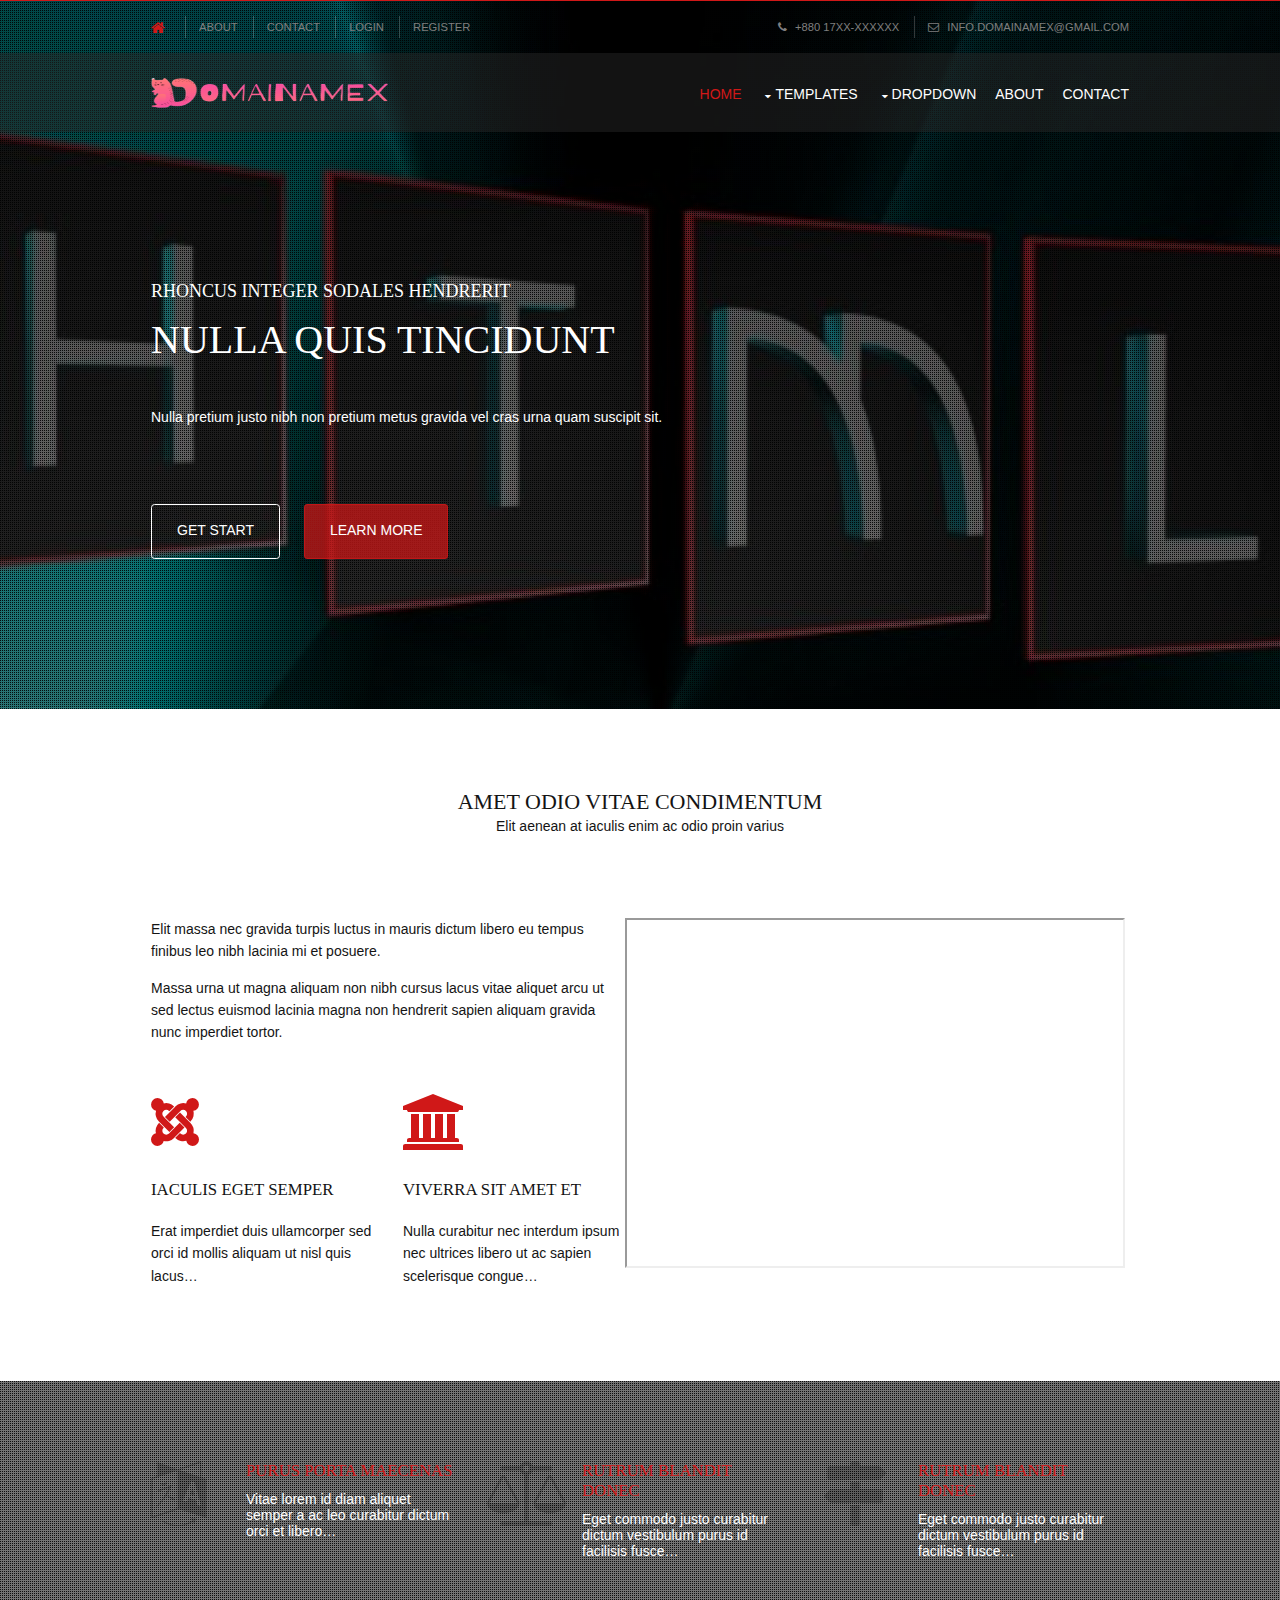
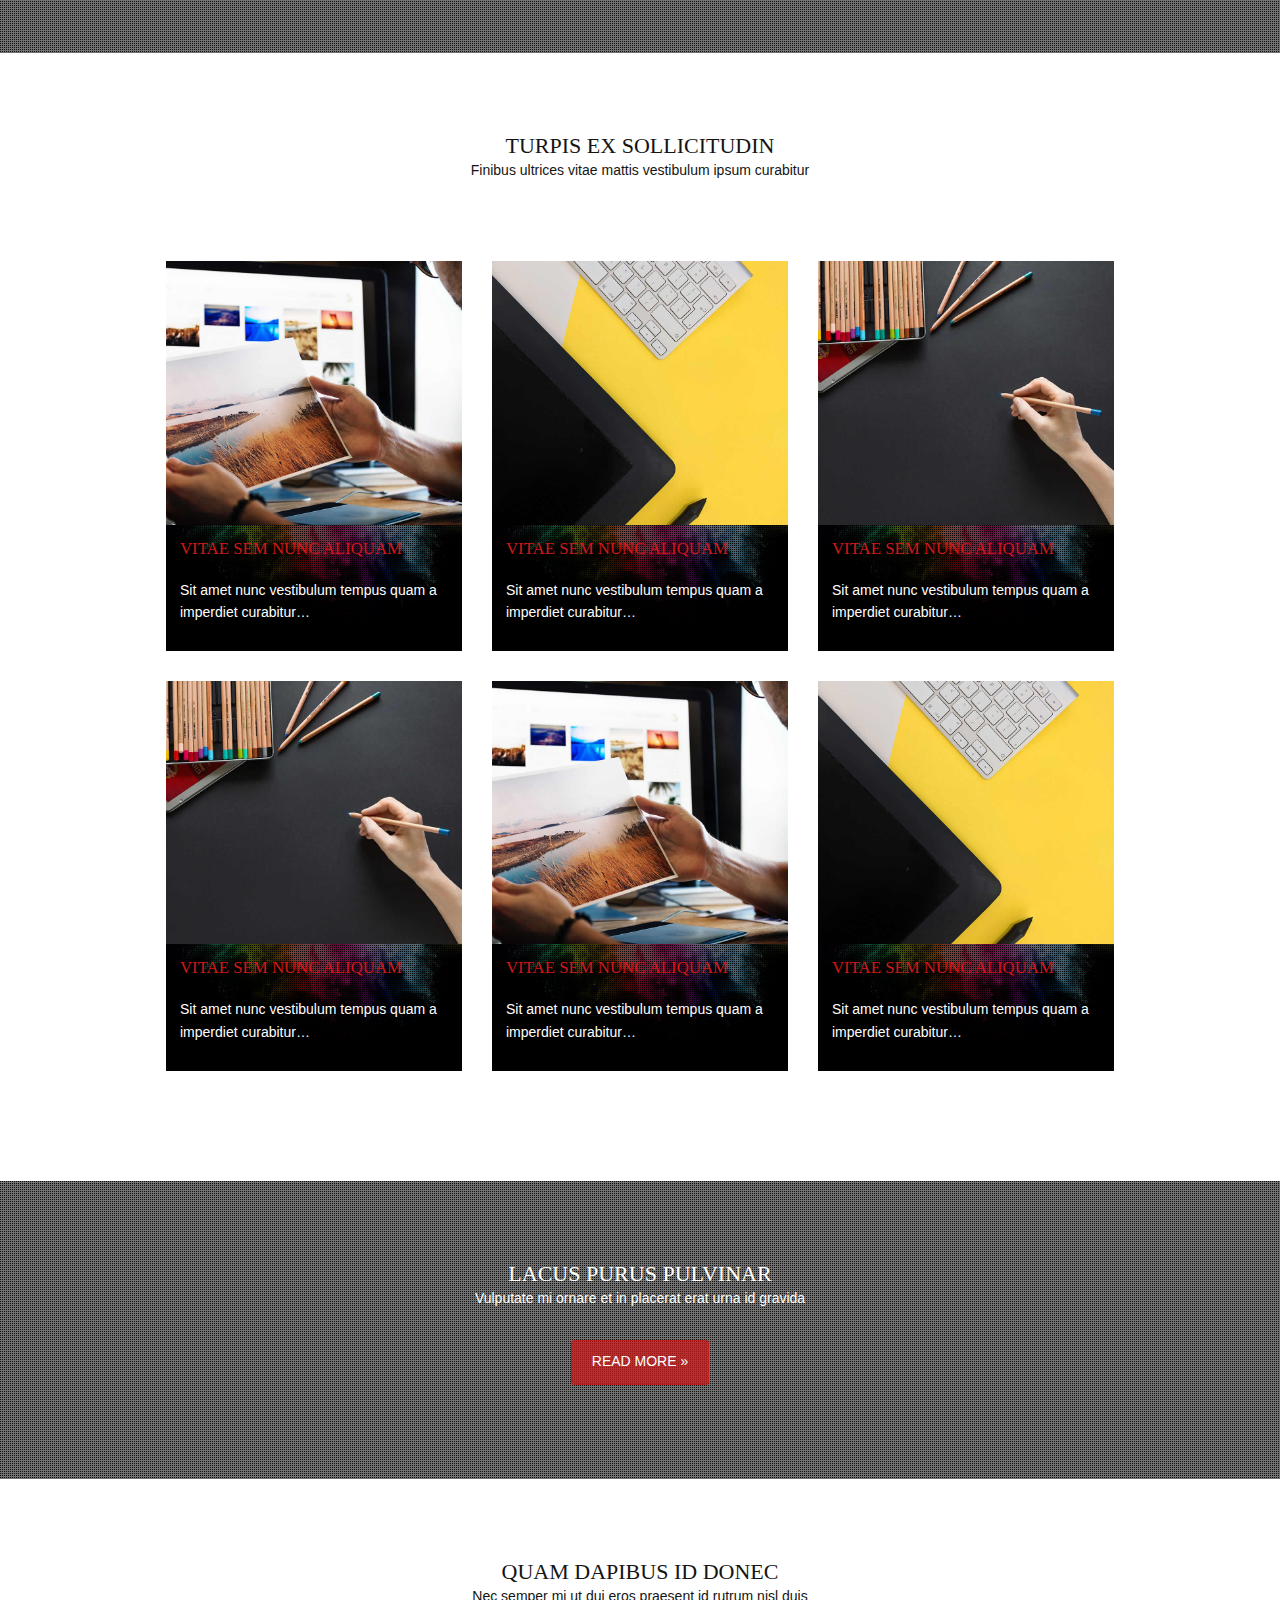
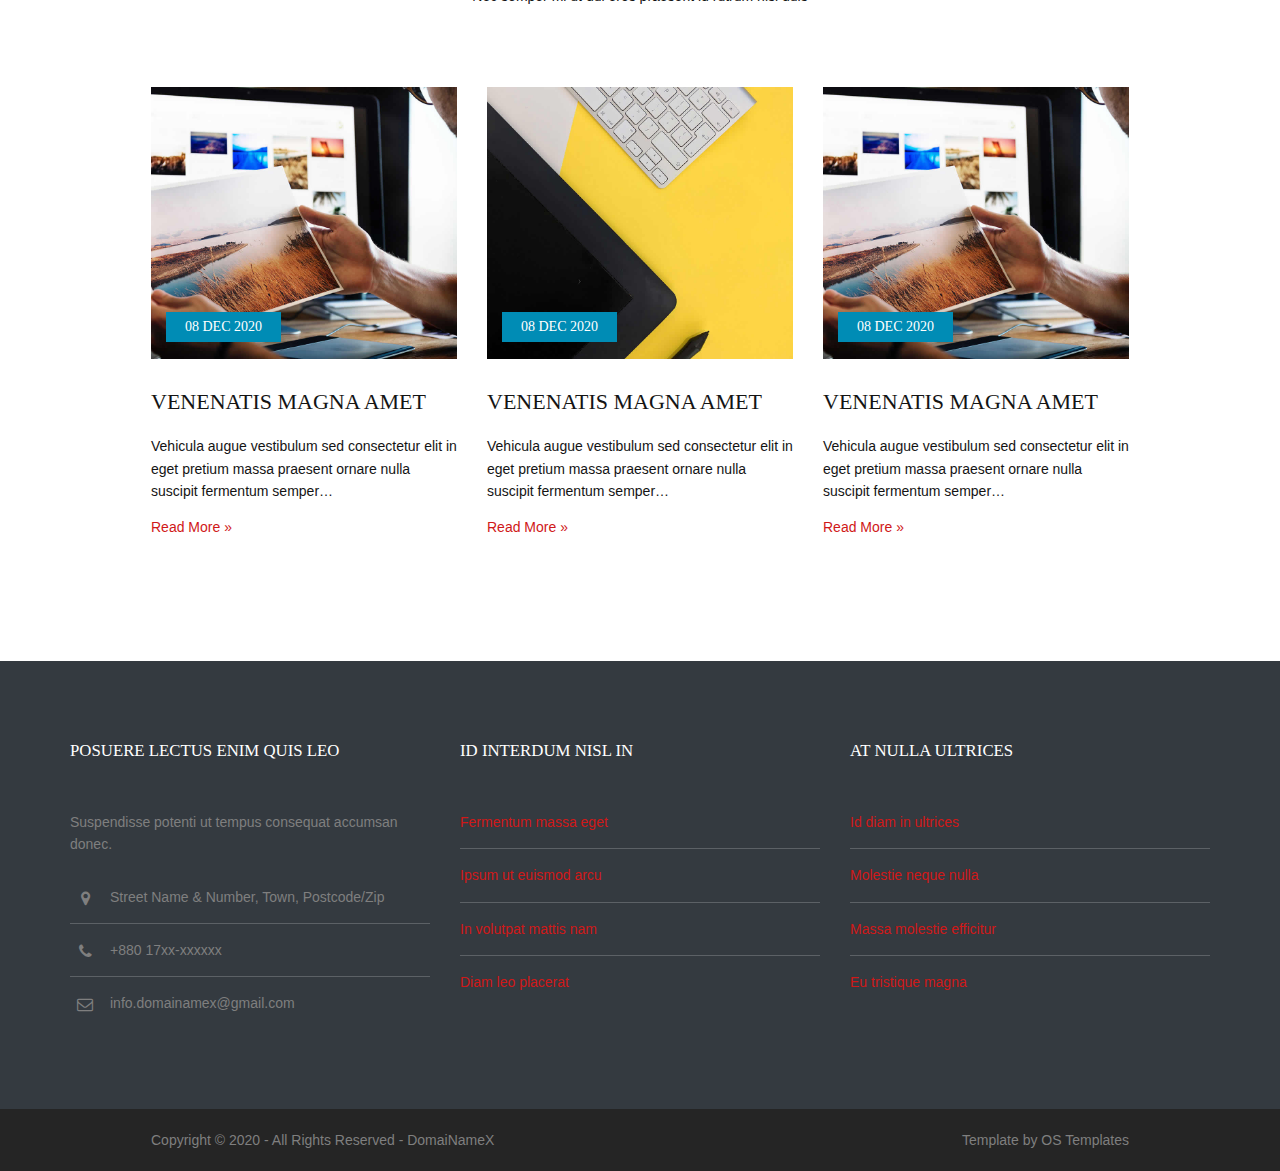
==== domainamex-html/index.html @ b6e303ae "Added the Domainamex theme file" ====
<!DOCTYPE html>
<!--
Template Name: DomaiNameX
Author: DomaiNameX
Author URI: https://www.DomaiNameX.com/
Licence: Free to use under my free template licence terms
Licence URI: 
-->
<html lang="">
<!-- To declare your language - read more here: https://www.w3.org/International/questions/qa-html-language-declarations -->
<head>
<title>DomaiNameX - One page portfolio templete</title>
<meta charset="utf-8">
<meta name="viewport" content="width=device-width, initial-scale=1.0, maximum-scale=1.0, user-scalable=no">
<!-- favicon -->
<link rel="shortcut icon" href="images/demo/favicon.ico" type="image/x-icon">

<link href="layout/styles/bootstrap.min.css" rel="stylesheet" type="text/css" media="all">
<link href="layout/styles/layout.css" rel="stylesheet" type="text/css" media="all">
</head>
<body id="top">
<!-- ################################################################################################ -->
<!-- ################################################################################################ -->
<!-- ################################################################################################ -->
<!-- Top Background Image Wrapper -->
<div class="header-box-img bgded overlay" style="background-image:url('images/demo/backgrounds/header-img.png');"> 
  <!-- ################################################################################################ -->
  <div class="wrapper row0">
    <div id="topbar" class="hoc clear"> 
      <!-- ################################################################################################ -->
      <div class="fl_left">
        <ul class="nospace">
          <li><a href="index.html"><i class="fa fa-lg fa-home"></i></a></li>
          <li><a href="about.html">About</a></li>
          <li><a href="contact.html">Contact</a></li>
          <li><a href="404.html" target="_blank">Login</a></li>
          <li><a href="404.html" target="_blank">Register</a></li>
        </ul>
      </div>
      <div class="fl_right">
        <ul class="nospace">
          <li><i class="fa fa-phone"></i> +880 17xx-xxxxxx</li>
          <li><i class="fa fa-envelope-o"></i> info.domainamex@gmail.com</li>
        </ul>
      </div>
      <!-- ################################################################################################ -->
    </div>
  </div>
  <!-- ################################################################################################ -->
  <!-- ################################################################################################ -->
  <!-- ################################################################################################ -->
  <div class="wrapper row1">
    <header id="header" class="hoc clear"> 
      <!-- ################################################################################################ -->
      <div id="logo" class="fl_left">
        <!--<h1><a href="index.html">DOMAINAMEX</a></h1>-->
        <a href="index.html"><img src="images/demo/logo.png" class="logo_pic" alt="logo-pic"></a>
      </div>
      <!-- ################################################################################################ -->
      <nav id="mainav" class="fl_right">
        <ul class="clear">
          <li class="active"><a href="index.html">Home</a></li>
          <li><a class="drop" href="#">Templates</a>
            <ul>
              <li><a href="education.html">Education</a></li>
              <li><a href="travel.html">Travel</a></li>
              <li><a href="portfolio.html">Portfolio</a></li>
              <li><a href="gallery.html">Gallery</a></li>
              <li><a href="woo-commerce.html">Woo-commerce</a></li>
              <li><a href="media.html">Media</a></li>
            </ul>
          </li>
          <li><a class="drop" href="#">Dropdown</a>
            <ul>
              <li><a href="blog.html">Blog page</a></li>
              <li><a href="single.html">Blog Single</a></li>
              <li><a href="about.html">About page</a></li>
              <li><a href="contact.html">Contact page</a></li>
              <li><a href="404.html">404 page</a></li>
            </ul>
          </li>
          <li><a href="#">About</a></li>
          <li><a href="#">Contact</a></li>
        </ul>
      </nav>
      <!-- ################################################################################################ -->
    </header>
  </div>
  <!-- ################################################################################################ -->
  <!-- ################################################################################################ -->
  <!-- ################################################################################################ -->
  <div class="wrapper">
    <div id="pageintro" class="hoc clear"> 
      <!-- ################################################################################################ -->
      <article>
        <div>
          <p class="heading">Rhoncus integer sodales hendrerit</p>
          <h2 class="heading">Nulla quis tincidunt</h2>
          <p>Nulla pretium justo nibh non pretium metus gravida vel cras urna quam suscipit sit.</p>
        </div>
        <footer>
          <ul class="nospace inline pushright">
            <li><a class="btn inverse" href="woo-commerce.html">Get Start</a></li>
            <li><a class="btn" href="about.html">Learn More</a></li>
          </ul>
        </footer>
      </article>
      <!-- ################################################################################################ -->
    </div>
  </div>
  <!-- ################################################################################################ -->
</div>
<!-- End Top Background Image Wrapper -->
<!-- ################################################################################################ -->
<!-- ################################################################################################ -->
<!-- ################################################################################################ -->
<div class="wrapper row3">
  <main class="hoc container clear"> 
    <!-- main body -->
    <!-- ################################################################################################ -->
    <div class="sectiontitle">
      <h6 class="heading">Amet odio vitae condimentum</h6>
      <p>Elit aenean at iaculis enim ac odio proin varius</p>
    </div>
    <div class="group">
      <div class="one_half first">
        <p>Elit massa nec gravida turpis luctus in mauris dictum libero eu tempus finibus leo nibh lacinia mi et posuere.</p>
        <p class="btmspace-50">Massa urna ut magna aliquam non nibh cursus lacus vitae aliquet arcu ut sed lectus euismod lacinia magna non hendrerit sapien aliquam gravida nunc imperdiet tortor.</p>
        
		
		<div class="nospace">
			<div class="row">
			
			  <div class="col-md-6">
				<article>
				  <a href="#"><i class="btmspace-30 fa fa-4x fa-joomla"></i></a>
				  <h6 class="heading font-x1">Iaculis eget semper</h6>
				  <p>Erat imperdiet duis ullamcorper sed orci id mollis aliquam ut nisl quis lacus&hellip;</p>
				</article>
			  </div>
			  
			  <div class="col-md-6">
				<article>
				  <a href="#"><i class="btmspace-30 fa fa-4x fa-institution"></i></a>
				  <h6 class="heading font-x1">Viverra sit amet et</h6>
				  <p>Nulla curabitur nec interdum ipsum nec ultrices libero ut ac sapien scelerisque congue&hellip;</p>
				</article>
			  </div>
			  
			</div>
		</div>
		
      </div>
	  <iframe style=" width:500px; height:350px;" src="file:///H:/PROJECT-TEMPLATE/DOMAINAMEX/domainamex-html/index.html" title="W3Schools Free Online Web Tutorials"></iframe>
      <!-- <div class="one_half"><img class="inspace-10 borderedbox" src="images/demo/480x400.png" alt=""></div> -->
    </div>
    <!-- ################################################################################################ -->
    <!-- / main body -->
    <div class="clear"></div>
  </main>
</div>
<!-- ################################################################################################ -->
<!-- ################################################################################################ -->
<!-- ################################################################################################ -->

<div class="two-box-img wrapper pb-3  bgded overlay" style="background-image:url('images/demo/backgrounds/home1-img.jpg');">
  <div class="hoc container clear"> 
    <!-- ################################################################################################ -->
    <div class="row cta">
      <div class="col-md-4">
        <article>
          <i class="fa fa-language"></i>
          <h6 class="heading font-x1"><a href="#">Purus porta maecenas</a></h6>
          <p>Vitae lorem id diam aliquet semper a ac leo curabitur dictum orci et libero&hellip;</p>
        </article>
      </div>

      <div class="col-md-4">
        <article>
          <i class="fa fa-balance-scale"></i>
          <h6 class="heading font-x1"><a href="#">Rutrum blandit donec</a></h6>
          <p>Eget commodo justo curabitur dictum vestibulum purus id facilisis fusce&hellip;</p>
        </article>
      </div>

      <div class="col-md-4">
        <article>
          <i class="fa fa-map-signs"></i>
          <h6 class="heading font-x1"><a href="#">Rutrum blandit donec</a></h6>
          <p>Eget commodo justo curabitur dictum vestibulum purus id facilisis fusce&hellip;</p>
        </article>
      </div>
    </div>
    <!-- ################################################################################################ -->
  </div>
</div>
<!-- ################################################################################################ -->
<!-- ################################################################################################ -->
<!-- ################################################################################################ -->
<div class="wrapper row3">
  <div class="hoc container clear"> 
    <!-- ################################################################################################ -->
    <div class="sectiontitle">
      <h6 class="heading">Turpis ex sollicitudin</h6>
      <p>Finibus ultrices vitae mattis vestibulum ipsum curabitur</p>
    </div>
    
    <div class="nospace row">
      <div class="col-md-4 btmspace-30">
        <article class="bgded overlay" style="background-image:url('images/demo/backgrounds/home1-img.jpg');">
          <a href="education.html"><img src="images/demo/gallery_img-01.jpg" class="img-fluid" alt=""></a>
          <div class="p-3">
            <h6 class="heading font-x1"><a href="education.html">Vitae sem nunc aliquam</a></h6>
            <p>Sit amet nunc vestibulum tempus quam a imperdiet curabitur&hellip;</p>
          </div>
        </article>
      </div>

      <div class="col-md-4 btmspace-30">
        <article class="bgded overlay" style="background-image:url('images/demo/backgrounds/home1-img.jpg');">
          <a href="travel.html"><img src="images/demo/gallery_img-02.jpg" class="img-fluid" alt=""></a>
          <div class="p-3">
            <h6 class="heading font-x1"><a href="travel.html">Vitae sem nunc aliquam</a></h6>
            <p>Sit amet nunc vestibulum tempus quam a imperdiet curabitur&hellip;</p>
          </div>
        </article>
      </div>

      <div class="col-md-4 btmspace-30">
        <article class="bgded overlay" style="background-image:url('images/demo/backgrounds/home1-img.jpg');">
          <a href="portfolio.html"><img src="images/demo/gallery_img-03.jpg" class="img-fluid" alt=""></a>
          <div class="p-3">
            <h6 class="heading font-x1"><a href="portfolio.html">Vitae sem nunc aliquam</a></h6>
            <p>Sit amet nunc vestibulum tempus quam a imperdiet curabitur&hellip;</p>
          </div>
        </article>
      </div>

      <div class="col-md-4 btmspace-30">
        <article class="bgded overlay" style="background-image:url('images/demo/backgrounds/home1-img.jpg');">
          <a href="gallery.html"><img src="images/demo/gallery_img-03.jpg" class="img-fluid" alt=""></a>
          <div class="p-3">
            <h6 class="heading font-x1"><a href="gallery.html">Vitae sem nunc aliquam</a></h6>
            <p>Sit amet nunc vestibulum tempus quam a imperdiet curabitur&hellip;</p>
          </div>
        </article>
      </div>

      <div class="col-md-4 btmspace-30">
        <article class="bgded overlay" style="background-image:url('images/demo/backgrounds/home1-img.jpg');">
          <a href="woo-commerce.html"><img src="images/demo/gallery_img-01.jpg" class="img-fluid" alt=""></a>
          <div class="p-3">
            <h6 class="heading font-x1"><a href="woo-commerce.html">Vitae sem nunc aliquam</a></h6>
            <p>Sit amet nunc vestibulum tempus quam a imperdiet curabitur&hellip;</p>
          </div>
        </article>
      </div>

      <div class="col-md-4 btmspace-30">
        <article class="bgded overlay" style="background-image:url('images/demo/backgrounds/home1-img.jpg');">
          <a href="media.html"><img src="images/demo/gallery_img-02.jpg" class="img-fluid" alt=""></a>
          <div class="p-3">
            <h6 class="heading font-x1"><a href="media.html">Vitae sem nunc aliquam</a></h6>
            <p>Sit amet nunc vestibulum tempus quam a imperdiet curabitur&hellip;</p>
          </div>
        </article>
      </div>
    </div>
    <!-- ################################################################################################ -->
  </div>
</div>
<!-- ################################################################################################ -->
<!-- ################################################################################################ -->
<!-- ################################################################################################ -->
<div class="three-box-img wrapper bgded overlay" style="background-image:url('images/demo/backgrounds/home2-img.jpg');">
  <article class="hoc container clear center"> 
    <!-- ################################################################################################ -->
    <div class="sectiontitle" style="margin-bottom:30px;">
      <h6 class="heading">Lacus purus pulvinar</h6>
      <p>Vulputate mi ornare et in placerat erat urna id gravida</p>
    </div>
    <p><a class="btn medium" href="#">Read More &raquo;</a></p>
    <!-- ################################################################################################ -->
  </article>
</div>
<!-- ################################################################################################ -->
<!-- ################################################################################################ -->
<!-- ################################################################################################ -->
<div class="wrapper row3">
  <section class="hoc container clear"> 
    <!-- ################################################################################################ -->
    <div class="sectiontitle">
      <h6 class="heading">Quam dapibus id donec</h6>
      <p>Nec semper mi ut dui eros praesent id rutrum nisl duis</p>
    </div>
    <div class="row">
      <article class="col-md-4">
        <div class="blog_pic image_fulwidth">
          <a href="single.html"><img class="btmspace-30" src="images/demo/gallery_img-01.jpg" alt=""></a>
          <h4 class="date_position mb-5">08 dec 2020</h4>
        </div>
        <div class="blog_extra_single_content">
          <h3 class="heading">Venenatis magna amet</h3>
          <p>Vehicula augue vestibulum sed consectetur elit in eget pretium massa praesent ornare nulla suscipit fermentum semper&hellip;</p>
          <footer class="nospace pb-5"><a href="single.html">Read More &raquo;</a></footer>
        </div>
      </article>
      <article class="col-md-4">
        <div class="blog_pic image_fulwidth">
          <a href="single.html"><img class="btmspace-30" src="images/demo/gallery_img-02.jpg" alt=""></a>
          <h4 class="date_position mb-5">08 dec 2020</h4>
        </div>
        <div class="blog_extra_single_content">
          <h3 class="heading">Venenatis magna amet</h3>
          <p>Vehicula augue vestibulum sed consectetur elit in eget pretium massa praesent ornare nulla suscipit fermentum semper&hellip;</p>
          <footer class="nospace pb-5"><a href="single.html">Read More &raquo;</a></footer>
        </div>
      </article>
      <article class="col-md-4">
        <div class="blog_pic image_fulwidth">
          <a href="single.html"><img class="btmspace-30" src="images/demo/gallery_img-01.jpg" alt=""></a>
          <h4 class="date_position mb-5">08 dec 2020</h4>
        </div>
        <div class="blog_extra_single_content">
          <h3 class="heading">Venenatis magna amet</h3>
          <p>Vehicula augue vestibulum sed consectetur elit in eget pretium massa praesent ornare nulla suscipit fermentum semper&hellip;</p>
          <footer class="nospace pb-5"><a href="single.html">Read More &raquo;</a></footer>
        </div>
      </article>
    </div>
    <!-- ################################################################################################ -->
  </section>
</div>
<!-- ################################################################################################ -->
<!-- ################################################################################################ -->
<!-- ################################################################################################ -->
<div class="wrapper bg-dark">
  <footer id="footer" class="container clear"> 
    <!-- ################################################################################################ -->
    <div class="row">
    <div class="col-md-4 pb-3">
      <h6 class="heading">Posuere lectus enim quis leo</h6>
      <p class="btmspace-30">Suspendisse potenti ut tempus consequat accumsan donec.</p>
      <ul class="nospace linklist contact">
        <li><i class="fa fa-map-marker"></i>
          <address>
          Street Name &amp; Number, Town, Postcode/Zip
          </address>
        </li>
        <li><i class="fa fa-phone"></i> +880 17xx-xxxxxx</li>
        <li><i class="fa fa-envelope-o"></i> info.domainamex@gmail.com</li>
      </ul>
    </div>
    <div class="col-md-4">
      <h6 class="heading">Id interdum nisl in</h6>
      <ul class="nospace linklist">
        <li><a href="#">Fermentum massa eget</a></li>
        <li><a href="#">Ipsum ut euismod arcu</a></li>
        <li><a href="#">In volutpat mattis nam</a></li>
        <li><a href="#">Diam leo placerat</a></li>
      </ul>
    </div>
    <div class="col-md-4">
      <h6 class="heading">At nulla ultrices</h6>
      <ul class="nospace linklist">
        <li><a href="#">Id diam in ultrices</a></li>
        <li><a href="#">Molestie neque nulla</a></li>
        <li><a href="#">Massa molestie efficitur</a></li>
        <li><a href="#">Eu tristique magna</a></li>
      </ul>
    </div>
  </div>
    <!-- ################################################################################################ -->
  </footer>
</div>
<!-- ################################################################################################ -->
<!-- ################################################################################################ -->
<!-- ################################################################################################ -->
<div class="wrapper row5">
  <div id="copyright" class="hoc clear"> 
    <!-- ################################################################################################ -->
    <p class="fl_left">Copyright &copy; 2020 - All Rights Reserved - <a href="#">DomaiNameX</a></p>
    <p class="fl_right">Template by <a target="_blank" href="https://www.domainamex.com/" title="Free Website Templates">OS Templates</a></p>
    <!-- ################################################################################################ -->
  </div>
</div>
<!-- ################################################################################################ -->
<!-- ################################################################################################ -->
<!-- ################################################################################################ -->
<a id="backtotop" href="#top"><i class="fa fa-chevron-up"></i></a>
<!-- JAVASCRIPTS -->
<script src="layout/scripts/jquery.min.js"></script>
<script src="layout/scripts/jquery.backtotop.js"></script>
<script src="layout/scripts/jquery.mobilemenu.js"></script>
</body>
</html>
---- domainamex-html/layout/styles/layout.css ----
@charset "utf-8";
/*
Template Name: Bronea
Author: <a href="https://www.os-templates.com/">OS Templates</a>
Author URI: https://www.os-templates.com/
Licence: Free to use under our free template licence terms
Licence URI: https://www.os-templates.com/template-terms
File: Layout CSS
*/

@import url("font-awesome.min.css");
@import url("framework.css");

/* Rows
--------------------------------------------------------------------------------------------------------------- */
.row0{border-top:1px solid;}

/* Top Bar
--------------------------------------------------------------------------------------------------------------- */
#topbar{padding:15px 0; font-size:.8rem; text-transform:uppercase;}

#topbar *{margin:0;}
#topbar ul li{display:inline-block; margin-right:10px; padding-right:15px; border-right:1px solid;}
#topbar ul li:last-child{margin-right:0; padding-right:0; border-right:none;}
#topbar i{margin:0 5px 0 0; line-height:normal;}


/* All link text (Home-404 page)
-----------------------------------------------------------------------------------------------------------------*/
#topbar ul li a{text-decoration: none;}
#mainav ul li a{text-decoration: none;}
.cta article h6 a{text-decoration: none;}
.blog_extra_single_content footer a{text-decoration: none;}
#breadcrumb ul li a{text-decoration: none;}
.theme_content h2 a{text-decoration: none;}
.blog_left_single_content h3 a{text-decoration: none;}
.blog_right_widget ul li a{text-decoration: none;}
.blog_a_text h5 a{text-decoration: none;}
.blog_tag a{text-decoration: none;}


/* Header
--------------------------------------------------------------------------------------------------------------- */

#header #logo{margin-top:25px;}
#header #logo *{margin:0; padding:0; line-height:1;}
#header #logo h1{font-size:32px; font-variant:small-caps;}

/* Page Intro
--------------------------------------------------------------------------------------------------------------- */
#pageintro{padding:150px 0;}

#pageintro article div{margin-bottom:80px;}
#pageintro article div *{margin:0; padding:0; line-height:1;}
#pageintro article div .heading{margin-bottom:50px; font-size:40px;}
#pageintro article div p:first-of-type{margin-bottom:20px; font-size:18px;}


/* Content Area
--------------------------------------------------------------------------------------------------------------- */
.container{padding:80px 0;}

/* Content */
.sectiontitle{display:block; max-width:55%; margin:0 auto 80px; text-align:center;}
.sectiontitle *{margin:0;}

.cta article{display:block; position:relative; padding:0 0 0 95px; line-height:normal;}
.cta article *{margin:0; padding:0;}
.cta article i{display:inline-block; position:absolute; top:0; left:0; width:85px; overflow:hidden; line-height:1; font-size:65px;}
.cta article .heading{margin-bottom:10px;}

.services article{display:block; padding:30px; padding-top:150px;}
.services article *{margin:0; padding:0;}
.services article i{margin-bottom:15px;}
.services article .heading{margin-bottom:10px;}

/* Comments */
#comments ul{margin:0 0 40px 0; padding:0; list-style:none;}
#comments li{margin:0 0 10px 0; padding:15px;}
#comments .avatar{float:right; margin:0 0 10px 10px; padding:3px; border:1px solid;}
#comments address{font-weight:bold;}
#comments time{font-size:smaller;}
#comments .comcont{display:block; margin:0; padding:0;}
#comments .comcont p{margin:10px 5px 10px 0; padding:0;}

#comments form{display:block; width:100%;}
#comments input, #comments textarea{width:100%; padding:10px; border:1px solid;}
#comments textarea{overflow:auto;}
#comments div{margin-bottom:15px;}
#comments input[type="submit"], #comments input[type="reset"]{display:inline-block; width:auto; min-width:150px; margin:0; padding:8px 5px; cursor:pointer;}

/* Sidebar */

.sidebar .sdb_holder{margin-bottom:50px;}
.sidebar .sdb_holder:last-child{margin-bottom:0;}


/* Footer
--------------------------------------------------------------------------------------------------------------- */
#footer{padding:80px 0;}

#footer .heading{margin-bottom:50px; font-size:1.2rem;}

#footer .linklist li{display:block; margin-bottom:15px; padding:0 0 15px 0; border-bottom:1px solid;}
#footer .linklist li:last-child{margin:0; padding:0; border:none;}
#footer .linklist li::before, #footer .linklist li::after{display:table; content:"";}
#footer .linklist li, #footer .linklist li::after{clear:both;}

#footer .contact.linklist li, #footer .contact.linklist li:last-child{position:relative; padding-left:40px;}
#footer .contact li *{margin:0; padding:0; line-height:1.6;}
#footer .contact li i{display:block; position:absolute; top:0; left:0; width:30px; font-size:16px; text-align:center;}


/* Copyright
--------------------------------------------------------------------------------------------------------------- */
#copyright{padding:20px 0;}
#copyright *{margin:0; padding:0;}


/* Transition Fade
This gives a smooth transition to "ALL" elements used in the layout - other than the navigation form used in mobile devices
If you don't want it to fade all elements, you have to list the ones you want to be faded individually
Delete it completely to stop fading
--------------------------------------------------------------------------------------------------------------- */
*, *::before, *::after{transition:all .3s ease-in-out;}
#mainav form *{transition:none !important;}


/* ------------------------------------------------------------------------------------------------------------ */
/* ------------------------------------------------------------------------------------------------------------ */
/* ------------------------------------------------------------------------------------------------------------ */
/* ------------------------------------------------------------------------------------------------------------ */
/* ------------------------------------------------------------------------------------------------------------ */


/* Navigation
--------------------------------------------------------------------------------------------------------------- */
nav ul, nav ol{margin:0; padding:0; list-style:none;}

#mainav, #breadcrumb, .sidebar nav{line-height:normal;}
#mainav .drop::after, #mainav li li .drop::after, #breadcrumb li a::after, .sidebar nav a::after{position:absolute; font-family:"FontAwesome"; font-size:10px; line-height:10px;}

/* Top Navigation */
#mainav ul.clear{margin-top:3px;}
#mainav ul{text-transform:uppercase;}
#mainav ul ul{z-index:9999; position:absolute; width:180px; text-transform:none;}
#mainav ul ul ul{left:180px; top:0;}
#mainav li{display:inline-block; position:relative; margin:0 15px 0 0; padding:0;}
#mainav li:last-child{margin-right:0;}
#mainav li li{width:100%; margin:0;}
#mainav li a{display:block; padding:30px 0;}
#mainav li li a{border:solid; border-width:0 0 1px 0;}
#mainav .drop{padding-left:15px;}
#mainav li li a, #mainav li li .drop{display:block; margin:0; padding:10px 15px;}
#mainav .drop::after, #mainav li li .drop::after{content:"\f0d7";}
#mainav .drop::after{top:35px; left:5px;}
#mainav li li .drop::after{top:15px; left:5px;}
#mainav ul ul{visibility:hidden; opacity:0;}
#mainav ul li:hover > ul{visibility:visible; opacity:1;}

#mainav form{display:none; margin:0; padding:0;}
#mainav form select, #mainav form select option{display:block; cursor:pointer; outline:none;}
#mainav form select{width:100%; padding:5px; border:none;}
#mainav form select option{margin:5px; padding:0; border:none;}

/* Breadcrumb */
#breadcrumb{padding:120px 0 30px;}
#breadcrumb ul{margin:0 0 30px 0; padding:0 0 8px 0; list-style:none; text-transform:uppercase; border-bottom:1px solid;}
#breadcrumb li{display:inline-block; margin:0 6px 0 0; padding:0;}
#breadcrumb li a{display:block; position:relative; margin:0; padding:0 12px 0 0; font-size:12px;}
#breadcrumb li a::after{top:3px; right:0; content:"\f101";}
#breadcrumb li:last-child a{margin:0; padding:0; font-weight:700;}
#breadcrumb li:last-child a::after{display:none;}
#breadcrumb .heading{margin:0; font-size:2rem;}

/* Sidebar Navigation */
.sidebar nav{display:block; width:100%;}
.sidebar nav li{margin:0 0 3px 0; padding:0;}
.sidebar nav a{display:block; position:relative; margin:0; padding:5px 10px 5px 15px; text-decoration:none; border:solid; border-width:0 0 1px 0;}
.sidebar nav a::after{top:9px; left:5px; content:"\f101";}
.sidebar nav ul ul a{padding-left:35px;}
.sidebar nav ul ul a::after{left:25px;}
.sidebar nav ul ul ul a{padding-left:55px;}
.sidebar nav ul ul ul a::after{left:45px;}

/* Pagination */
.pagination{display:block; width:100%; text-align:center; clear:both;}
.pagination li{display:inline-block; margin:0 2px 0 0;}
.pagination li:last-child{margin-right:0;}
.pagination a, .pagination strong{display:block; padding:8px 11px; border:1px solid; background-clip:padding-box; font-weight:normal;}

/* Back to Top */
#backtotop{z-index:999; display:inline-block; position:fixed; visibility:hidden; bottom:20px; right:20px; width:36px; height:36px; line-height:36px; font-size:16px; text-align:center; opacity:.2;}
#backtotop i{display:block; width:100%; height:100%; line-height:inherit;}
#backtotop.visible{visibility:visible; opacity:.5;}
#backtotop:hover{opacity:1; text-decoration: none;}


/* Tables
--------------------------------------------------------------------------------------------------------------- */
table, th, td{border:1px solid; border-collapse:collapse; vertical-align:top;}
table, th{table-layout:auto;}
table{width:100%; margin-bottom:15px;}
th, td{padding:5px 8px;}
td{border-width:0 1px;}


/* ------------------------------------------------------------------------------------------------------------ */
/* ------------------------------------------------------------------------------------------------------------ */
/* ------------------------------------------------------------------------------------------------------------ */
/* ------------------------------------------------------------------------------------------------------------ */
/* ------------------------------------------------------------------------------------------------------------ */


/* Colours
--------------------------------------------------------------------------------------------------------------- */
body{color:#7F7F7F; background-color:#FFFFFF;}
a{color:#D01818;}
a:active, a:focus{background:transparent;}/* IE10 + 11 Bugfix - prevents grey background */
hr, .borderedbox{border-color:#D7D7D7;}
label span{color:#FF0000; background-color:inherit;}
input:focus, textarea:focus, *:required:focus{border-color:#D01818;}
.overlay{color:#FFFFFF; background-color:inherit;}
.overlay::after{color:inherit; background-color:rgba(0,0,0,.55); background-image:url("[data-uri]");}

.btn, .btn.inverse:hover{color:#FFFFFF; background-color:#d01818b9; border-color:#d01818b9;}
.btn:hover, .btn.inverse{color:inherit; background-color:transparent; border-color:inherit;}


/* Rows */
.row0, .row0 a{color:#7F7F7F;}
.row0{border-color:#D01818;}
.row1{color:#FFFFFF; background-color:rgba(37,37,37,.5);/* #252525 */}
.row2{color:#141414; background-color:#F3F3F3;}
.row3{color:#141414; background-color:#FFFFFF;}
.row4{color:#7F7F7F; background-color:#010101;}
.row5, .row5 a{color:#7F7F7F; background-color:#252525;}


/* Top Bar */
#topbar ul li{border-color:rgba(255,255,255,.2);}
#topbar div:first-of-type li:first-child a{color:#D01818;}


/* Header */
#header #logo h1 a{color:inherit; background-color:inherit;}


/* Content Area */
.cta article i{color:rgba(0,0,0,.2);}
.cta article:hover .heading a, .cta article:hover i{color:inherit;}

.services article *{color:#FFFFFF;}
.services article:hover{box-shadow:5px 5px 0px #D01818;}
.services article:hover a{color:#D01818;}


/* Footer */
#footer .heading{color:#FFFFFF;}
#footer hr, #footer .borderedbox, #footer .linklist li{border-color:rgba(255,255,255,.2);}


/* Navigation */
#mainav li a{color:inherit;}
#mainav .active a, #mainav a:hover, #mainav li:hover > a{color:#D01818; background-color:inherit;}
#mainav li li a, #mainav .active li a{color:#FFFFFF; background-color:rgba(37,37,37,.5);/* #252525 */ border-color:rgba(0,0,0,.6);}
#mainav li li:hover > a, #mainav .active .active > a{color:#FFFFFF; background-color:#D01818;}
#mainav form select{color:#FFFFFF; background-color:#141414;}

#breadcrumb ul{border-color:rgba(255,255,255,.1);}
#breadcrumb a{color:inherit; background-color:inherit;}
#breadcrumb li:last-child a{color:#D01818;}

.container .sidebar nav a{color:inherit; border-color:#D7D7D7;}
.container .sidebar nav a:hover{color:#D01818;}

.pagination a, .pagination strong{border-color:#D7D7D7;}
.pagination .current *{color:#FFFFFF; background-color:#D01818;}

#backtotop{color:#FFFFFF; background-color:#D01818;}


/* Tables + Comments */
table, th, td, #comments .avatar, #comments input, #comments textarea{border-color:#D7D7D7;}
#comments input:focus, #comments textarea:focus, #comments *:required:focus{border-color:#D01818;}
th{color:#FFFFFF; background-color:#373737;}
tr, #comments li, #comments input[type="submit"], #comments input[type="reset"]{color:inherit; background-color:#FBFBFB;}
tr:nth-child(even), #comments li:nth-child(even){color:inherit; background-color:#F7F7F7;}
table a, #comments a{background-color:inherit;}


/* ------------------------------------------------------------------------------------------------------------ */
/* ------------------------------------------------------------------------------------------------------------ */
/* ------------------------------------------------------------------------------------------------------------ */
/* ------------------------------------------------------------------------------------------------------------ */
/* ------------------------------------------------------------------------------------------------------------ */


/* Media Queries
--------------------------------------------------------------------------------------------------------------- */
@-ms-viewport{width:device-width;}


/* Max Wrapper Width - Laptop, Desktop etc.
--------------------------------------------------------------------------------------------------------------- */
@media screen and (min-width:978px){
	.hoc{max-width:978px;}
}


/* Mobile Devices
--------------------------------------------------------------------------------------------------------------- */
@media screen and (max-width:900px){
	.hoc{max-width:90%;}

	#header{padding:30px 0;}
	#header #logo{margin:0;}

	#mainav ul{display:none;}
	#mainav form{display:block; margin-top:5px;}

	#comments input[type="reset"]{margin-top:10px;}
	.pagination li{display:inline-block; margin:0 5px 5px 0;}

	#copyright p:first-of-type{margin-bottom:10px;}
}


@media screen and (max-width:750px){
	.imgl, .imgr{display:inline-block; float:none; margin:0 0 10px 0;}
	.fl_left, .fl_right{display:block; float:none;}
	.group .group > *:last-child, .clear .clear > *:last-child, .clear .group > *:last-child, .group .clear > *:last-child{margin-bottom:0;}/* Experimental - Needs more testing in different situations, stops double margin when stacking */
	.one_half, .one_third, .two_third, .one_quarter, .two_quarter, .three_quarter{display:block; float:none; width:auto; margin:0 0 30px 0; padding:0;}

	#topbar{padding-top:15px; text-align:center;}
	#topbar ul{margin:0 0 15px 0; line-height:normal;}

	#header{text-align:center;}
	#header #logo{margin:0 0 30px 0;}

	#mainav form{margin-top:0;}

	#pageintro article div .heading{margin-bottom:30px; font-size:38px;}
	#pageintro article div p:first-of-type{margin-bottom:20px; font-size:18px;}

	.services article{max-width:320px;}

	.container, #footer{padding-bottom:50px;}/* Not neccessary - just looks better */
}


@media screen and (max-width:450px){
	#topbar ul li{margin-bottom:2px; padding-right:0; border-right:none;}
}


/* Other
--------------------------------------------------------------------------------------------------------------- */
@media screen and (max-width:650px){
	.scrollable{display:block; width:100%; margin:0 0 30px 0; padding:0 0 15px 0; overflow:auto; overflow-x:scroll;}
	.scrollable table{margin:0; padding:0; white-space:nowrap;}

	.inline li{display:block; margin-bottom:10px;}
	.pushright li{margin-right:0;}

	.font-x2{font-size:1.4rem;}
	.font-x3{font-size:1.6rem;}
}

/* ------------------------------------------------------------------------------------------------------------ */
/* ------------------------------------------------------------------------------------------------------------ */
/* ------------------------------------------------------------------------------------------------------------ */
/* ------------------------------------------------------------------------------------------------------------ */
/* ------------------------------------------------------------------------------------------------------------ */

/* Home Sticky image Layout */
.header-box-img {
	background: url("/images/demo/backgrounds/header-img.png") fixed center center;
	background-size: cover;
  }
  
  .two-box-img {
	background: url("/images/demo/backgrounds/home1-img.jpg") fixed center center;
	background-size: cover;
  }
  .three-box-img {
	background: url("/images/demo/backgrounds/home2-img.jpg") fixed center center;
	background-size: cover;
  }

  .template_header_img {
	background: url("/images/demo/backgrounds/home1-img.jpg") fixed center center;
	background-size: cover;
  }

/*========================================================================
                    Blog and Sidebar Page
===================================================================================*/
.date_position {
    position: absolute;
    left: 15px;
    bottom: 5px;
    color: #fff;
    font-size: 14px;
    background-color: #008cb5;
    padding: 7px 19px;
    display: inline-block;
}
.blog_pic {
    position: relative;
}
.blog_left_single_content h3 {
    font-size: 20px;
    font-weight: 600;
    margin: 0;
    padding-top: 33px;
    margin-bottom: 13px;
    color: #4d4d4d;
}
.blog_left_single_contenth3 a {
    color: #b31111;
}
.blog_left_single_content h3 a {
    color: #4d4d4d;
}
.blog_left_single_item {
    margin-bottom: 54px;
}
.para_default p {
    color: #999;
    font-size: 15px;
    line-height: 29px;
}
/*pagination*/
.blog_pagination{
	font-size: 20px;
}
.blog_pagination .pagination {
    margin: 0;
    border-radius: 0;
    margin-top: 15px;
}
.blog_pagination .pagination>li:first-child>a {
    border-radius: 0;
    border-radius: 15px;
}
.blog_pagination .pagination>li:last-child>a {
    border-radius: 0;
    border-radius: 15px;
}
.blog_pagination .pagination li a {
    margin-right: 10px;
    border-radius: 15px;
    background-color: #f9f9f9;
    border: none;
    color: #4d4d4d
}
.blog_pagination .pagination li.active a {
    background-color: #008cb5;
    border: none;
    color: #fff
}

/*Blog single right sidebar*/

.blog_right_widget {
    margin-bottom: 30px;
}
.blog_search {
    position: relative;
}
.blog_search input {
    width: 100%;
    padding: 12px 13px;
    outline: 0;
    color: #575757;
    border: 0px solid #ebebeb;
    position: relative;
    background: transparent;
    text-transform: capitalize;
    font-weight: 400;
    font-size: 13px;
    background-color: #f9f9f9;
    border: none;
}
.blog_search_btn {
    position: absolute;
    top: 0;
    right: -2px;
}
.blog_search_btn input {
    color: #fff;
    padding: 12px 10px;
    width: 44px;
    font-family: 'FontAwesome';
    font-weight: 100;
    background-color: #008cb5;
    font-size: 15px;
}
/*categoris*/

.blog_widget_title {
    margin: 0;
    color: #4d4d4d;
    font-size: 20px;
    margin-bottom: 25px;
    font-weight: 600;
    font-family: 'Open Sans', sans-serif;
}
.blog_widget ul li a {
    font-size: 14px;
    color: #999;
    font-weight: 600;
}
.blog_widget ul {
    padding: 0;
    padding-top: 0px;
    padding-right: 0px;
    padding-bottom: 0px;
    padding-left: 0px;
    margin: 0;
    margin-top: 0px;
    margin-right: 0px;
    margin-bottom: 0px;
    margin-left: 0px;
    list-style: none;
    list-style-position: initial;
    list-style-image: initial;
    list-style-type: none;
}
.blog_widget ul li {
    list-style: none;
    background-color: #f9f9f9;
    margin-bottom: 5px;
    padding: 10px 20px;
}
.blog_widget ul li:last-child {
    margin-bottom: 0;
}
/*Latest posts*/

.project_div .image {
    position: relative;
    float: left;
    width: 29%;
    margin-bottom: 12px;
    margin-right: 6px;
    margin-left: 6px;
}
.project_div .image img {
    display: block;
    width: 100%;
}
.project_div.clearfix {
    overflow: hidden;
}
/*archive*/

.blog_widget select {
    width: 100%;
    border-radius: 0;
    box-shadow: none;
    text-transform: capitalize;
    outline: 0;
    height: 45px;
    font-size: 14px;
    color: #999999;
    margin-bottom: 18px;
    background-color: #f9f9f9;
    padding: 0 10px;
    border: none;
}
.blog_widget select option {
    color: #999;
}

/*=========================================================================
                     Blog Single and Sidebar Page
===================================================================================*/
.blog_left_single_content p {
    margin-bottom: 32px;
}
.blog_single_content blockquote {
    padding: 10px 20px;
    margin: 0 0 20px;
    font-size: 17px;
    border-left: 4px solid #008cb5;
    margin-top: -7px;
}
.blog_single_content blockquote p {
    color: #008cb5;
    font-style: italic;
    font-size: 16px;
    margin-bottom: 20px;
}
.blog_single_content .blockquote-footer {
    display: block;
    font-size: 17px;
    line-height: 1.42857143;
    color: #4d4d4d;
    font-weight: 700;
}
/*tag*/

.blog_tag a {
    background-color: #008cb5;
    color: #fff;
    padding: 6px 15px;
    display: inline-block;
    margin-right: 10px;
    margin-bottom: 10px;
    font-size: 14px;
}
.blog_tag {
    margin-top: 45px;
}
/*share*/

.share_blog_single_in_social h4 {
    margin: 0;
    color: #4d4d4d;
    font-size: 22px;
}
.share_blog_single_in_social h4 span {
    margin-right: 15px;
}
.share_blog_single_in_social h4 a {
    color: #999;
    font-size: 14px;
    height: 15px;
    width: 15px;
    display: inline-block;
    margin-right: 5px;
}
.share_blog_single_in_social {
    margin-top: 38px;
}

/*---- 24. Admin comment----*/
.content_blog_a {
    overflow: hidden;
    padding: 34px 0;
    border-bottom: 1px solid #d1d1d1;
    border-top: 1px solid #d1d1d1;
    margin: 50px 0;
}
.e_blog_A {
    float: left;
    list-style: none;
}
.e_blog_A img {
    height: auto;
    max-width: 80px;
    margin-right: 27px;
}
li.blog_a_text {
    list-style: none;
}
.blog_a_text h5 {
    margin: 0;
}
.blog_a_text h5 a {
    color: #494949;
    font-size: 14px;
    font-weight: 600;
}
.blog_a_text p {
    color: #7f7f7f;
    font-size: 14px;
    margin: 0;
    line-height: 24px;
    margin-top: 10px;
    margin-bottom: 5px;
}

/*=========================================================================
                     About contents Page
===================================================================================*/








/*=========================================================================
                     Contact contents Page
===================================================================================*/
/*===subscribe_themex===*/
.subscribe_themex {
    padding: 70px;
    overflow: hidden;
    background-color: #f4f7f7;
}
.pull-right_shop_Cart {
    margin-top: 20px;
}
.submit_cupon_submit:hover {
    color: rgb(243, 9, 9);
    background-color: #fff;
    border: 2px solid #b7b7b7;
}
.footer_title_seceond {
    color: #464646;
    margin: 0;
    margin-bottom: 45px;
    display: inline-block;
    font-size: 22px;
    line-height: 29px;
    font-weight: 400;
    font-family: 'Montserrat', sans-serif;
}
.thelj {
    position: relative;
}
.submit_cupon {
    position: relative;
    width: 77.5%;
    padding: 5px;
    height: 39px;
    border: 2px solid #b7b7b7;
    background-color: transparent;
}
.send_btn_cupon {
    position: absolute;
    top: 0;
    right: 0;
}
.submit_cupon_submit {
    background: #f0487a;
    padding: 6.5px 27px;
    color: #ffffff;
    font-size: 12px;
    font-weight: 400;
    border: 2px solid #202020;
    letter-spacing: 1px;
    transition: all ease-in-out 0.4s;
    -webkit-transition: all ease-in-out 0.4s;
    -moz-transition: all ease-in-out 0.4s;
    -o-transition: all ease-in-out 0.4s;
    -ms-transition: all ease-in-out 0.4s;
    -webkit-transition: all ease-in-out 0.4s;
}
.newsneller_subscribe {
    font-size: 18px;
    color: #464646;
    margin: 0;
    margin-bottom: 10px;
}





/*============================== 
	 404 page style
===============================*/
.content_fixed{text-align: center;}
.content_fixed h2{font-size: 200px; color: #b5000f; font-weight: 700; font-style: initial;}
.content_fixed h3{color: midnightblue; font-size: 48px;}
.content_fixed p{color: #999999; font-size: 15px;}








/*=========================================================================
                     Template gallery contents Page
===================================================================================*/


#gallery .full_template_gallery img{width: 360px; height: 200px;}
#gallery .col-md-4 .theme_content{background: hsl(0, 18%, 97%); padding: 12px; padding-bottom: 20px;}
#gallery .btn_space{margin-bottom: 20px;}
#gallery .template_gallery:hover{color: #008cb5;}
nav .btn_space{margin-bottom: 20px;}
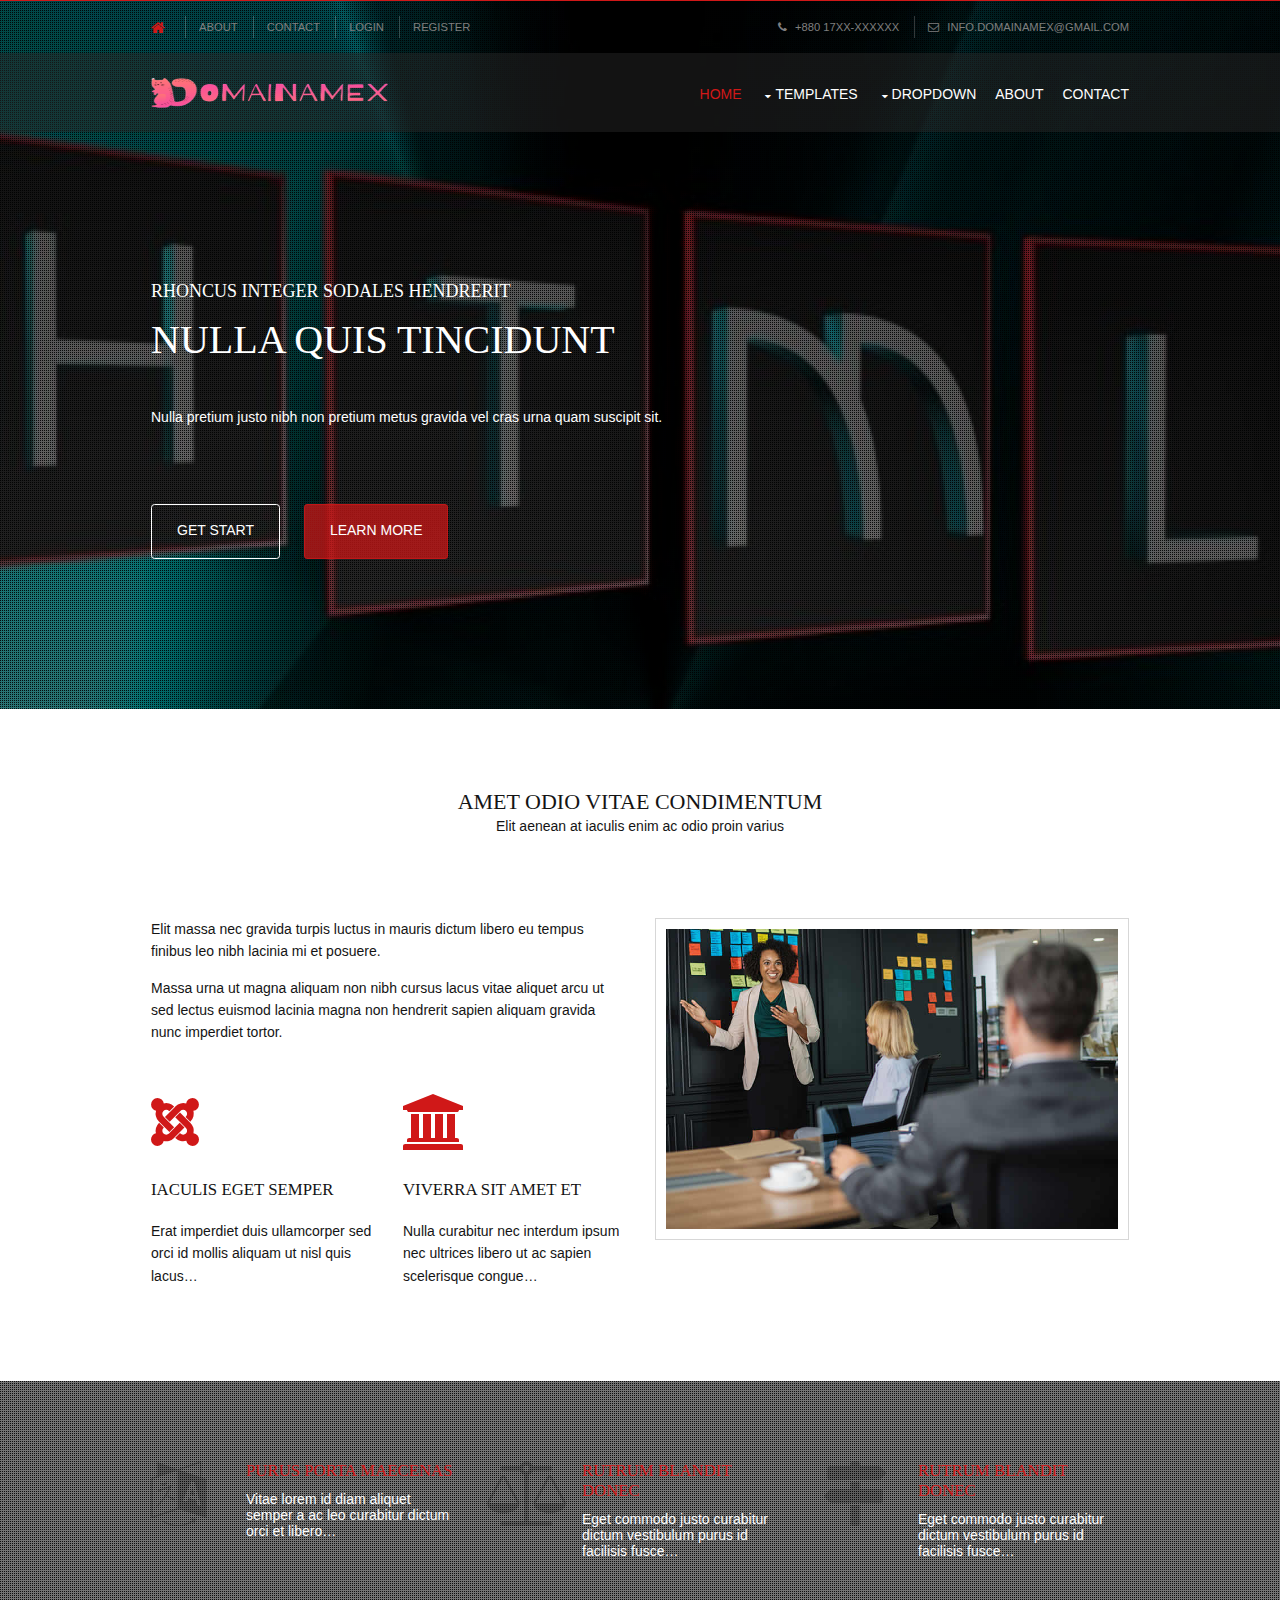
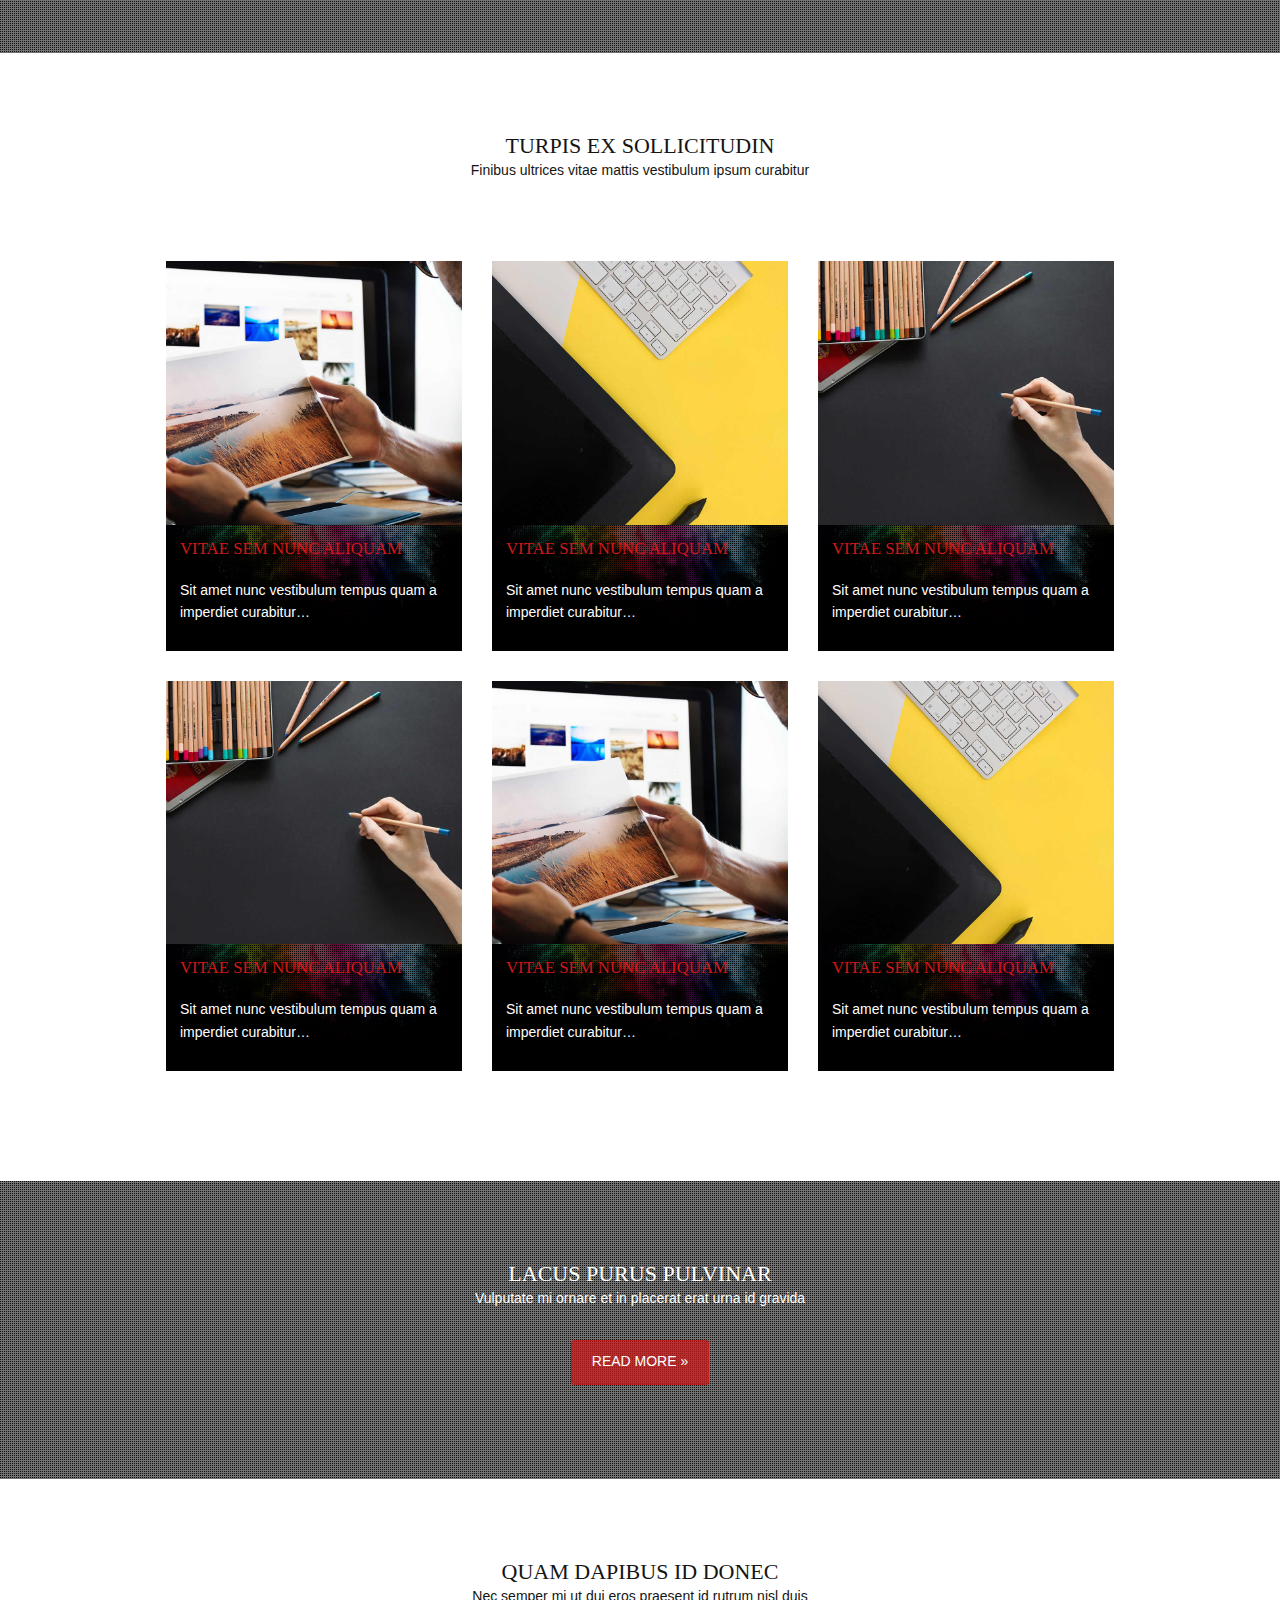
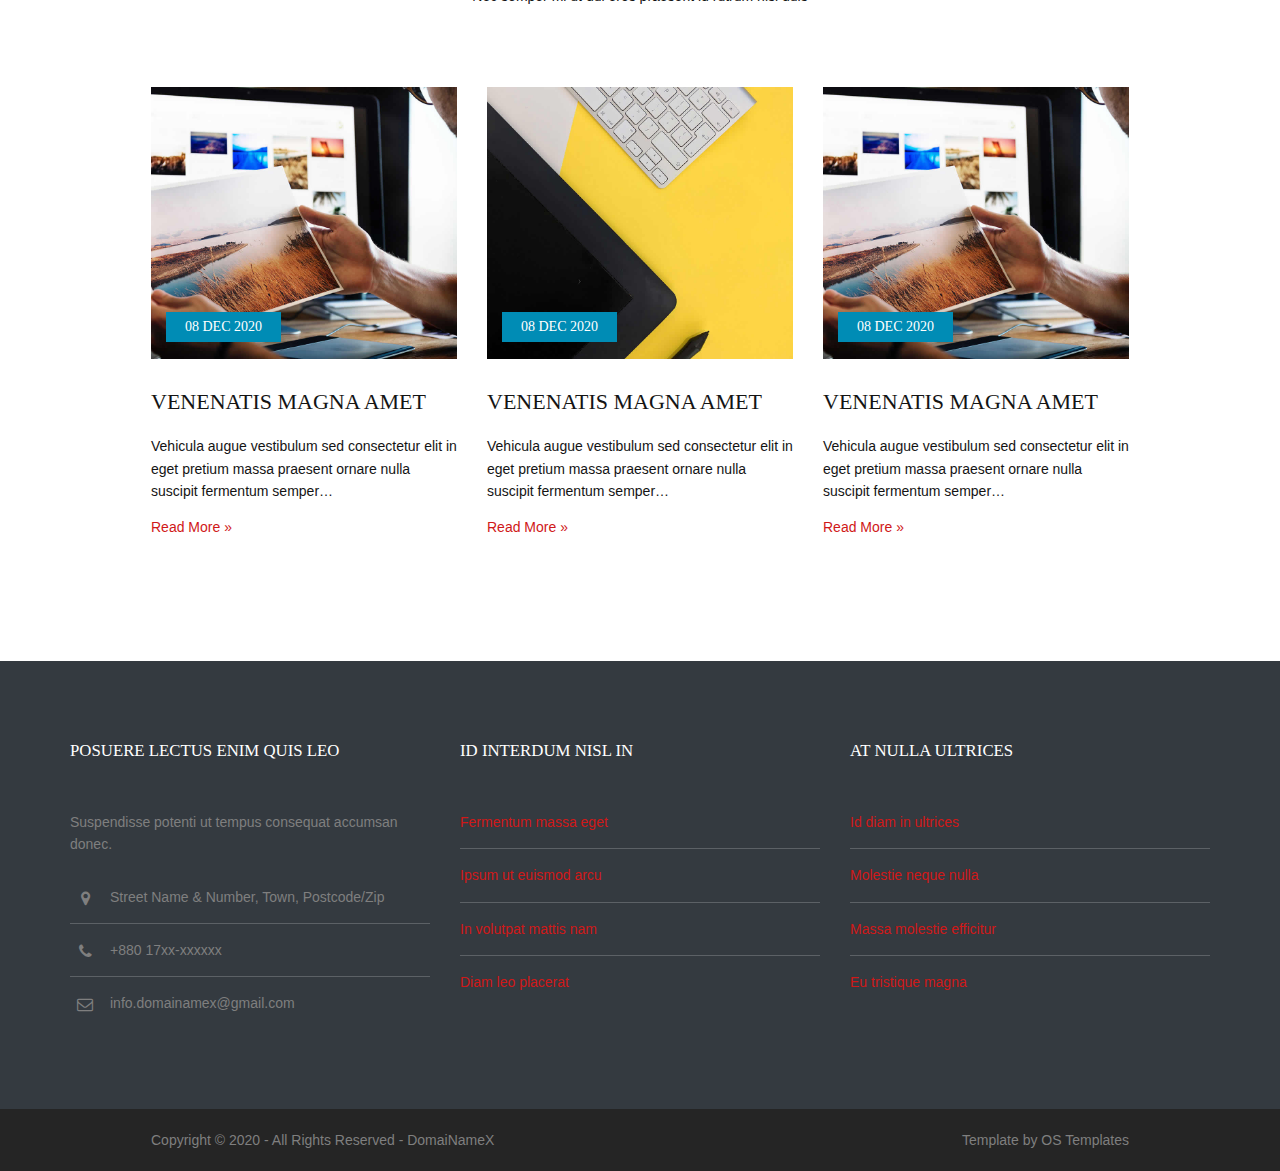
==== commit ba3b2b26: "Updeted file" ====
--- a/domainamex-html/index.html
+++ b/domainamex-html/index.html
@@ -151,8 +151,8 @@
 		</div>
 		
       </div>
-	  <iframe style=" width:500px; height:350px;" src="file:///H:/PROJECT-TEMPLATE/DOMAINAMEX/domainamex-html/index.html" title="W3Schools Free Online Web Tutorials"></iframe>
-      <!-- <div class="one_half"><img class="inspace-10 borderedbox" src="images/demo/480x400.png" alt=""></div> -->
+	  <!-- <iframe style=" width:500px; height:350px;" src="file:///H:/PROJECT-TEMPLATE/DOMAINAMEX/domainamex-html/index.html" title="W3Schools Free Online Web Tutorials"></iframe> -->
+      <div class="one_half"><img class="inspace-10 borderedbox" src="images/demo/480x400.png" alt=""></div>
     </div>
     <!-- ################################################################################################ -->
     <!-- / main body -->
